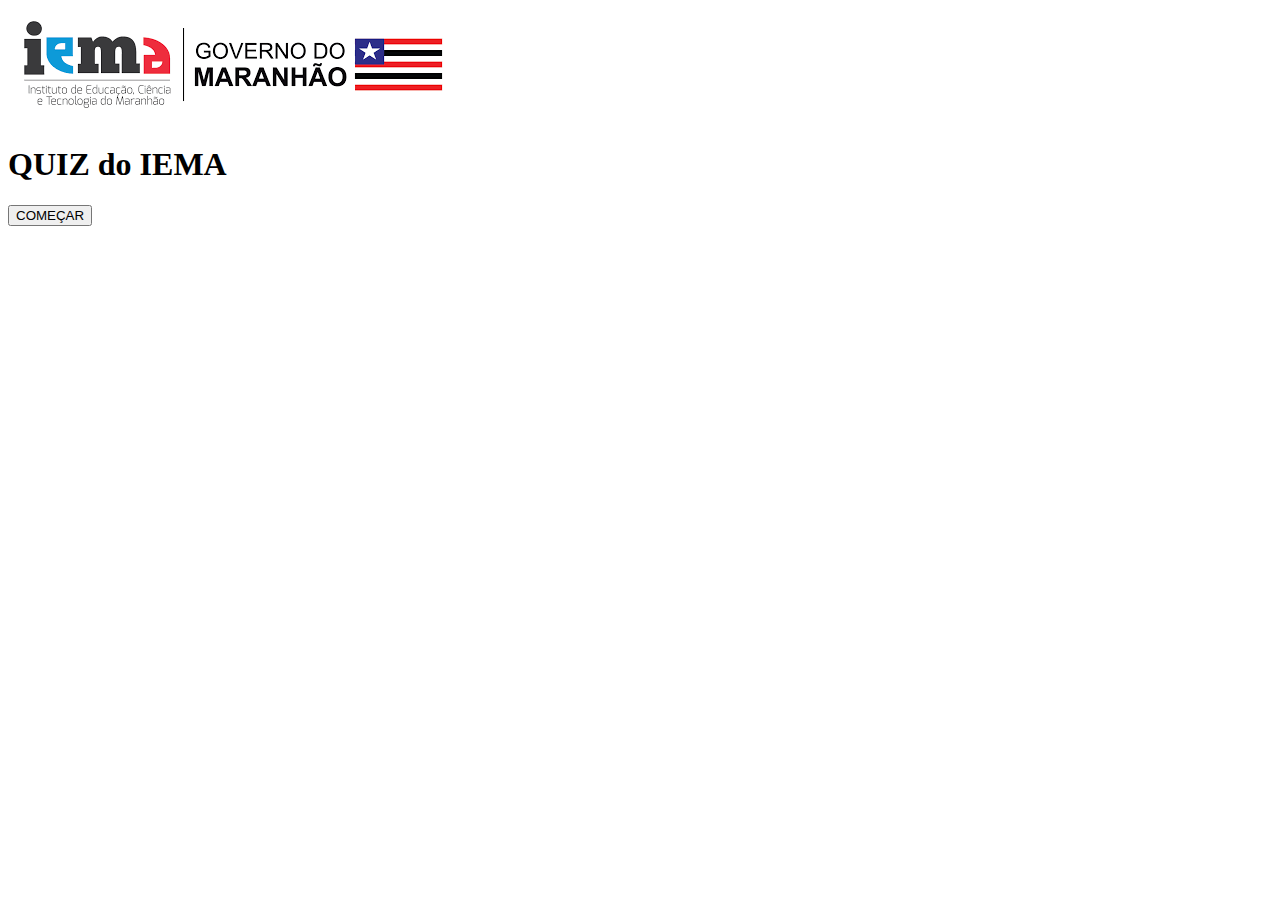
==== index.html @ 5610e311 "atualizando logo" ====
<!DOCTYPE html>
<html lang="pt-br">
<head>
    <meta charset="UTF-8">
    <meta http-equiv="X-UA-Compatible" content="IE=edge">
    <meta name="viewport" content="width=device-width, initial-scale=1.0">
    <title>Quiz IEMA</title>
    <link rel="stylesheet" href="styles/estilo-index.css">
</head>
<body>
    <header>
        <picture>
            <source media="(max-width: 400px)" srcset="images/logo-iema-portrait.png" type="image/png">
            <img src="images/logo-iema-landscape.png" alt="Logo IEMA">
        </picture>
        <h1>QUIZ do IEMA</h1>
    </header>
    <main>
        <a href="home.html">
            <input type="button" value="COMEÇAR">
        </a>
    </main>
</body>
</html>
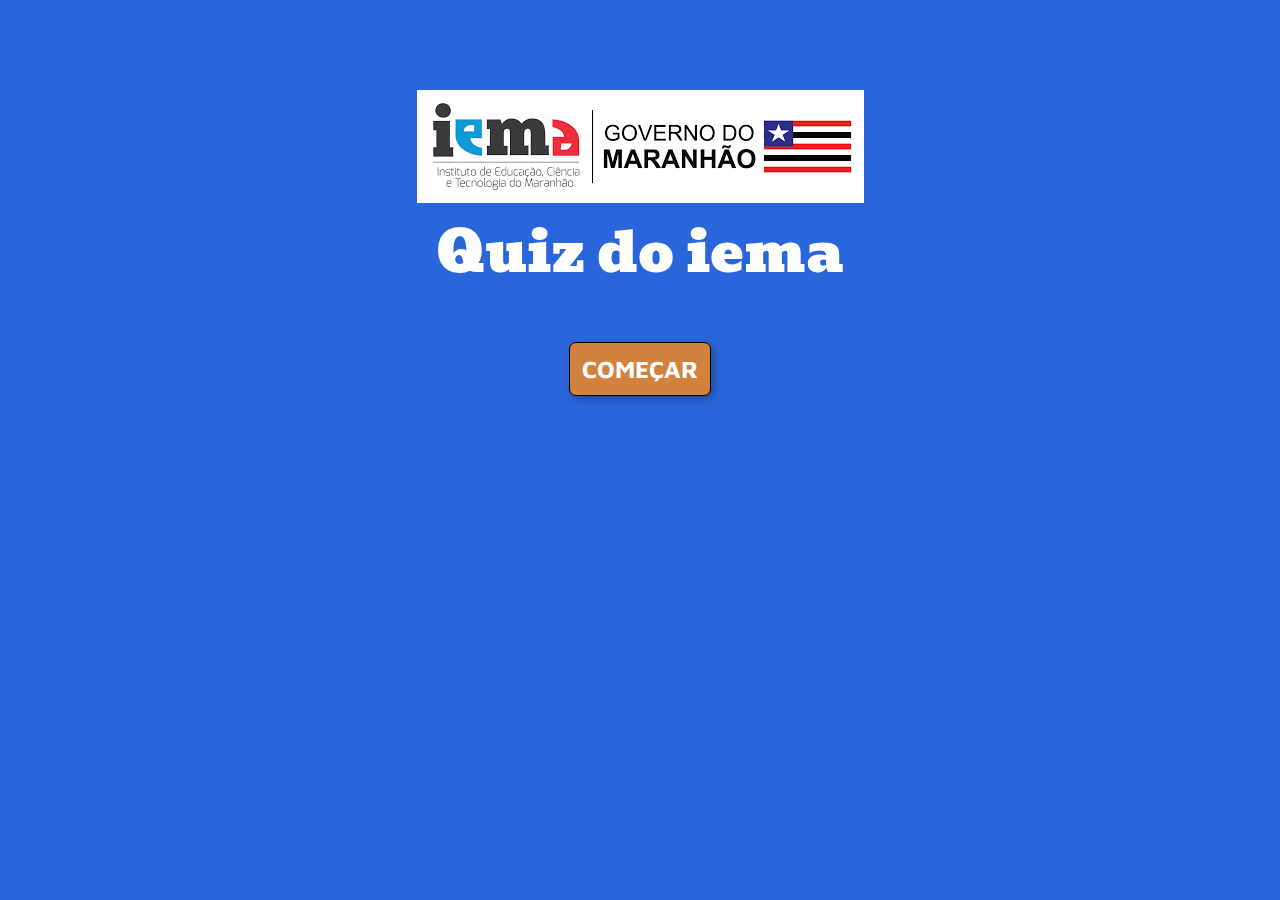
==== commit a8b76e0d: "adicionando favicon" ====
--- a/index.html
+++ b/index.html
@@ -6,14 +6,15 @@
     <meta name="viewport" content="width=device-width, initial-scale=1.0">
     <title>Quiz IEMA</title>
     <link rel="stylesheet" href="styles/estilo-index.css">
+    <link rel="shortcut icon" href="images/favicon.ico" type="image/x-icon">
 </head>
 <body>
     <header>
         <picture>
-            <source media="(max-width: 400px)" srcset="images/logo-iema-portrait.png" type="image/png">
+            <source media="(max-width: 450px)" srcset="images/logo-iema-portrait.png" type="image/png">
             <img src="images/logo-iema-landscape.png" alt="Logo IEMA">
         </picture>
-        <h1>QUIZ do IEMA</h1>
+        <h1>Quiz do iema</h1>
     </header>
     <main>
         <a href="home.html">
--- a/styles/estilo-index.css
+++ b/styles/estilo-index.css
@@ -0,0 +1,54 @@
+@charset "UTF-8";
+
+@import url('https://fonts.googleapis.com/css2?family=Bevan&display=swap');
+
+@import url('https://fonts.googleapis.com/css2?family=Maven+Pro:wght@400;500;700;800&display=swap');
+
+* {
+    padding: 0px;
+    margin: 0px;
+}
+
+body {
+    font-family: Arial, Helvetica, sans-serif;
+    background-color: #2A66DB;
+    color: white;
+}
+/*Título*/
+
+header, main {
+    text-align: center;
+}
+
+header {
+    margin-top: 10vh;
+}
+
+h1 {
+    font-weight: normal;
+    font-family: 'Bevan', sans-serif;
+    font-size: 3.5em;
+}
+
+main {
+    margin-top: 5vh;
+}
+
+/*Botão*/
+input {
+    font-family: 'Maven Pro', sans-serif;
+    font-weight: bold;
+    font-size: 1.5em;
+    padding: 12px;
+    color: white;
+    background-color: rgb(210, 130, 60);
+    border: 1px solid black;
+    box-shadow: 3px 3px 8px rgba(0, 0, 0, 0.3);
+    border-radius: 7px;
+}
+
+input:hover {
+    background-color: rgb(195, 115, 45);
+    transition: .5s;
+    box-shadow: none;
+}